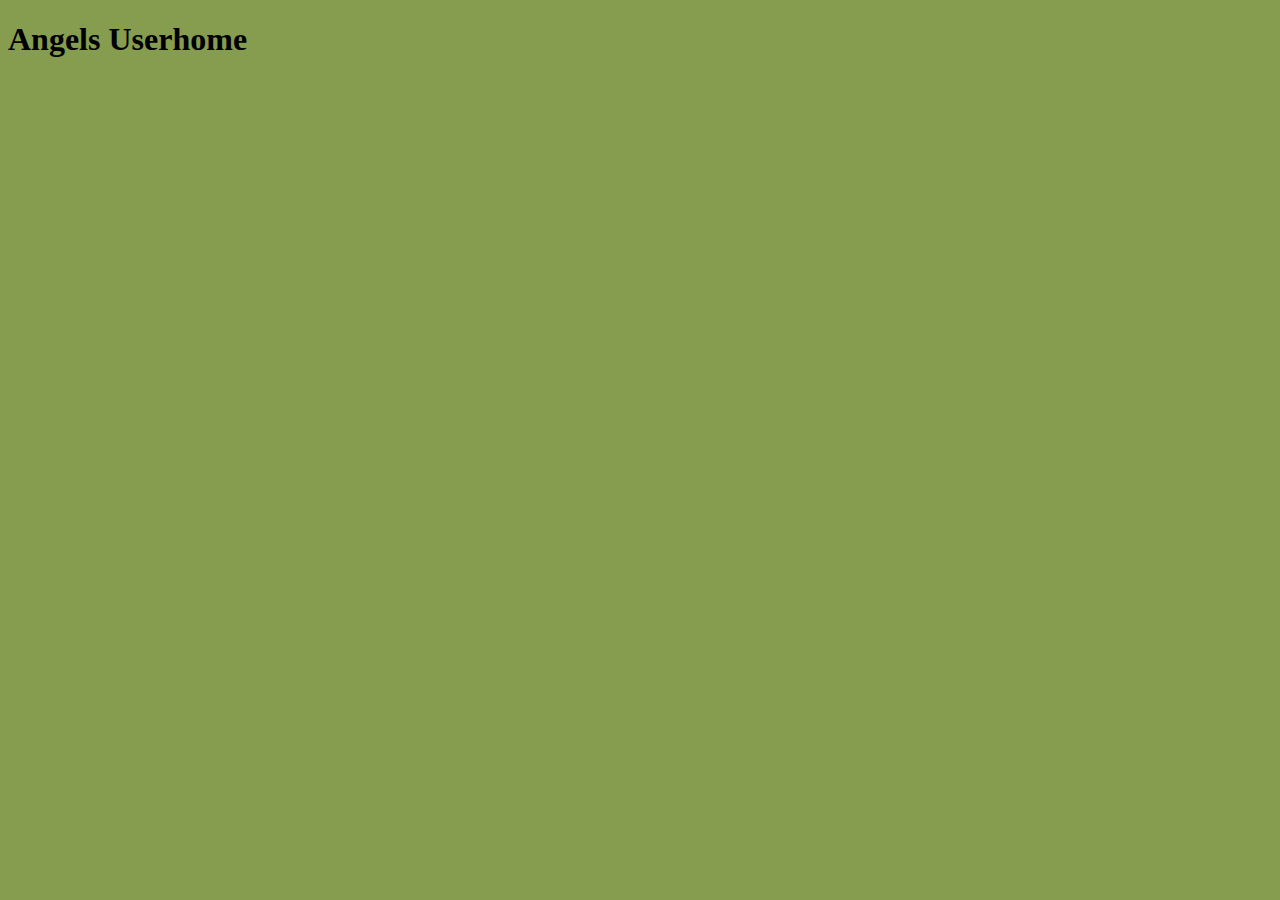
==== src/Html/home.html @ 21e8274d "Finishing Touches" ====
<!DOCTYPE html>
<html lang="en">
<head>
    <meta charset="UTF-8">
    <meta name="viewport" content="width=device-width, initial-scale=1.0">
    <link rel="stylesheet" href="styles/main.css">
    <title>Angels Home</title>
</head>
<body>
    <h1>Angels Userhome</h1>
</body>
</html>
---- src/Html/styles/main.css ----
body{
    background-color: #869C4F;
}
h1{
    font-family: 'Young Serif', serif;
}
button{
    font-family: 'Young Serif', serif;
}
h6{
    font-family: 'Young Serif', serif;
}
h3{
    font-family: 'Young Serif', serif;
    font-size: 30px;
}
button{
    font-family: 'Young Serif', serif;
}
h4{
    font-family: 'Young Serif', serif;
}
div{
    padding-bottom: 30px;
}
div1{
    padding-left: 200px;
}
div2{
    padding-left: 500px;
}
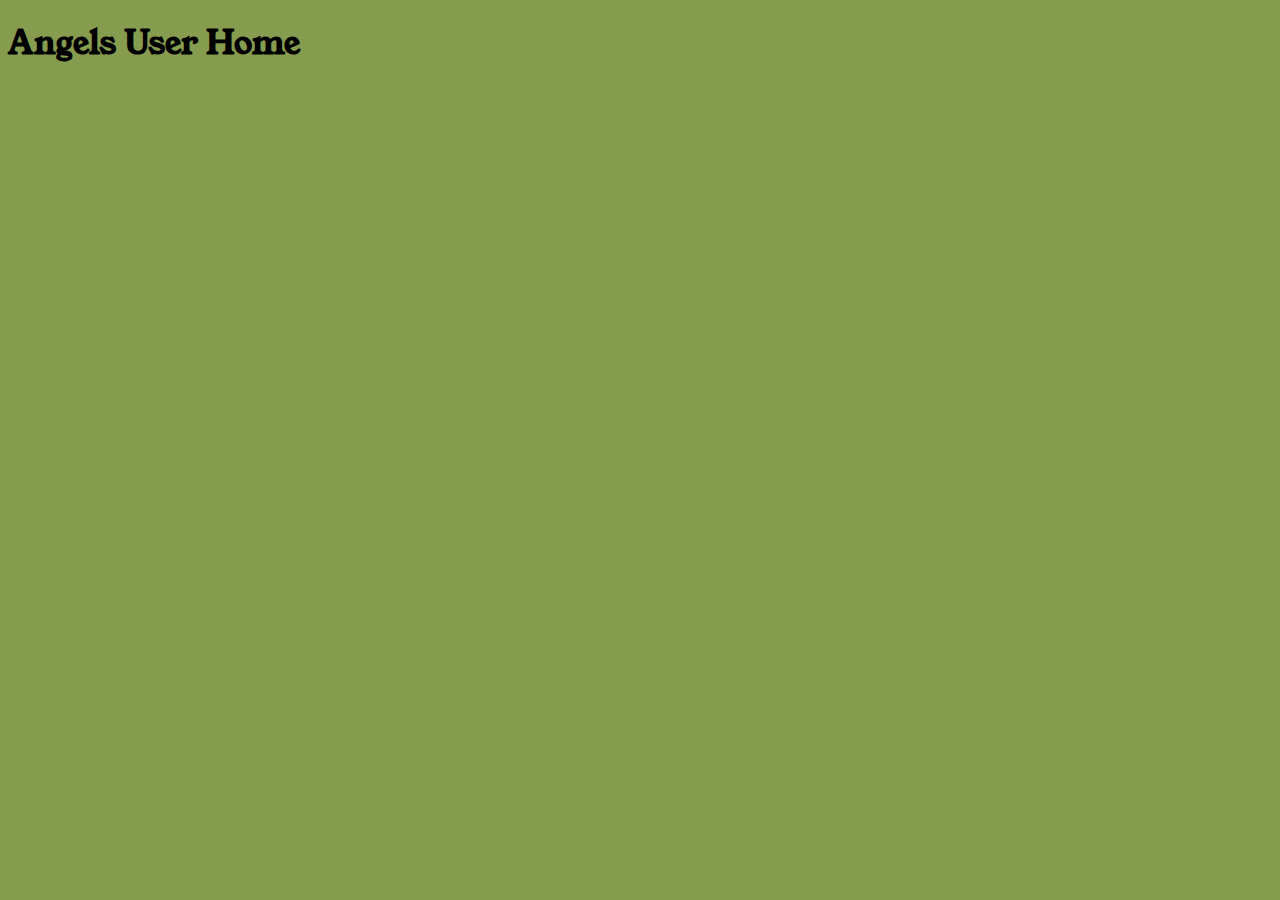
==== commit 808c3804: "Minor Fixes" ====
--- a/src/Html/home.html
+++ b/src/Html/home.html
@@ -3,10 +3,11 @@
 <head>
     <meta charset="UTF-8">
     <meta name="viewport" content="width=device-width, initial-scale=1.0">
+    <link rel="stylesheet" href="https://fonts.googleapis.com/css?family=Young+Serif">
     <link rel="stylesheet" href="styles/main.css">
     <title>Angels Home</title>
 </head>
 <body>
-    <h1>Angels Userhome</h1>
+    <h1>Angels User Home</h1>
 </body>
 </html>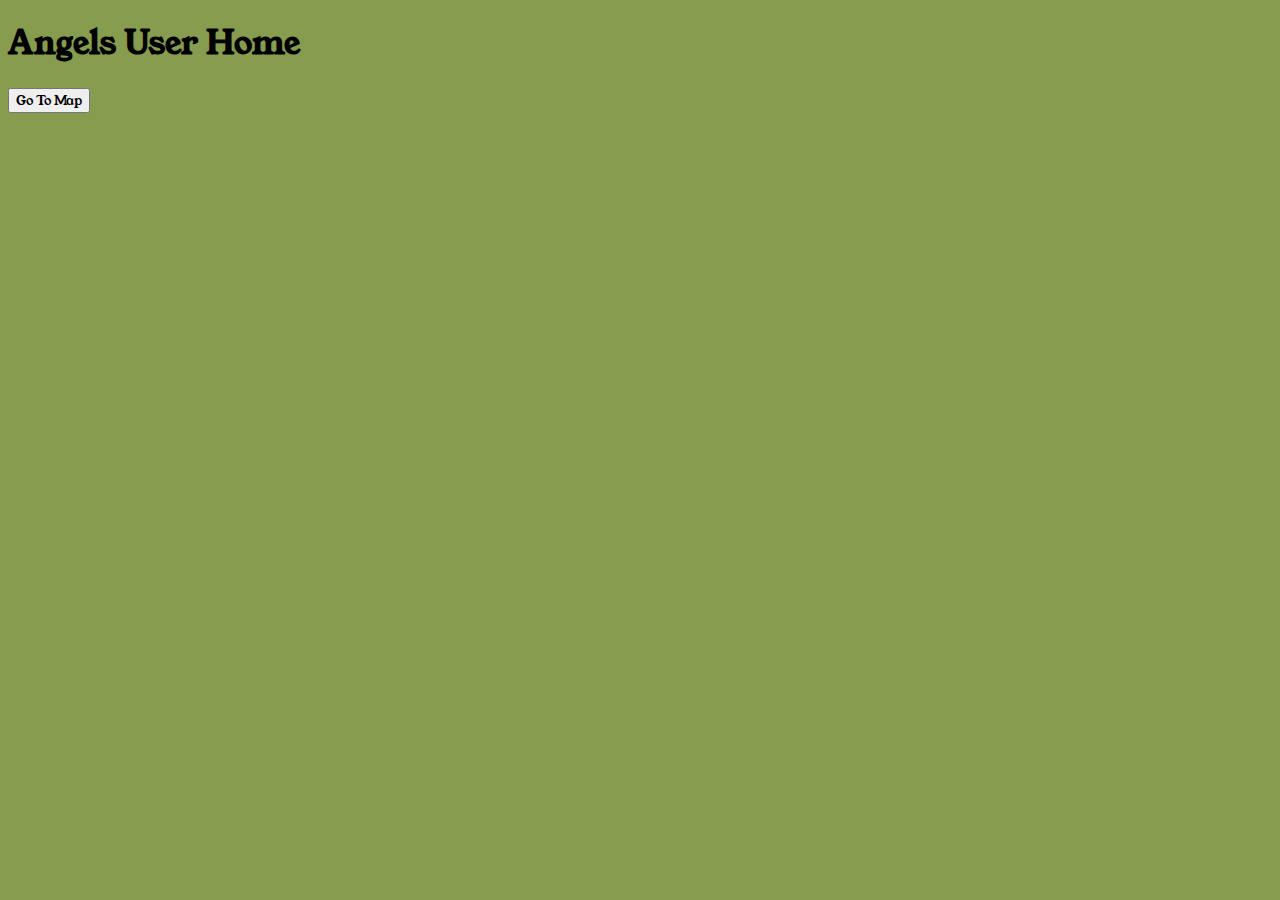
==== commit 95671b71: "added button" ====
--- a/src/Html/home.html
+++ b/src/Html/home.html
@@ -9,5 +9,6 @@
 </head>
 <body>
     <h1>Angels User Home</h1>
+    <a href="map.html"><button>Go To Map</button></a>
 </body>
 </html>